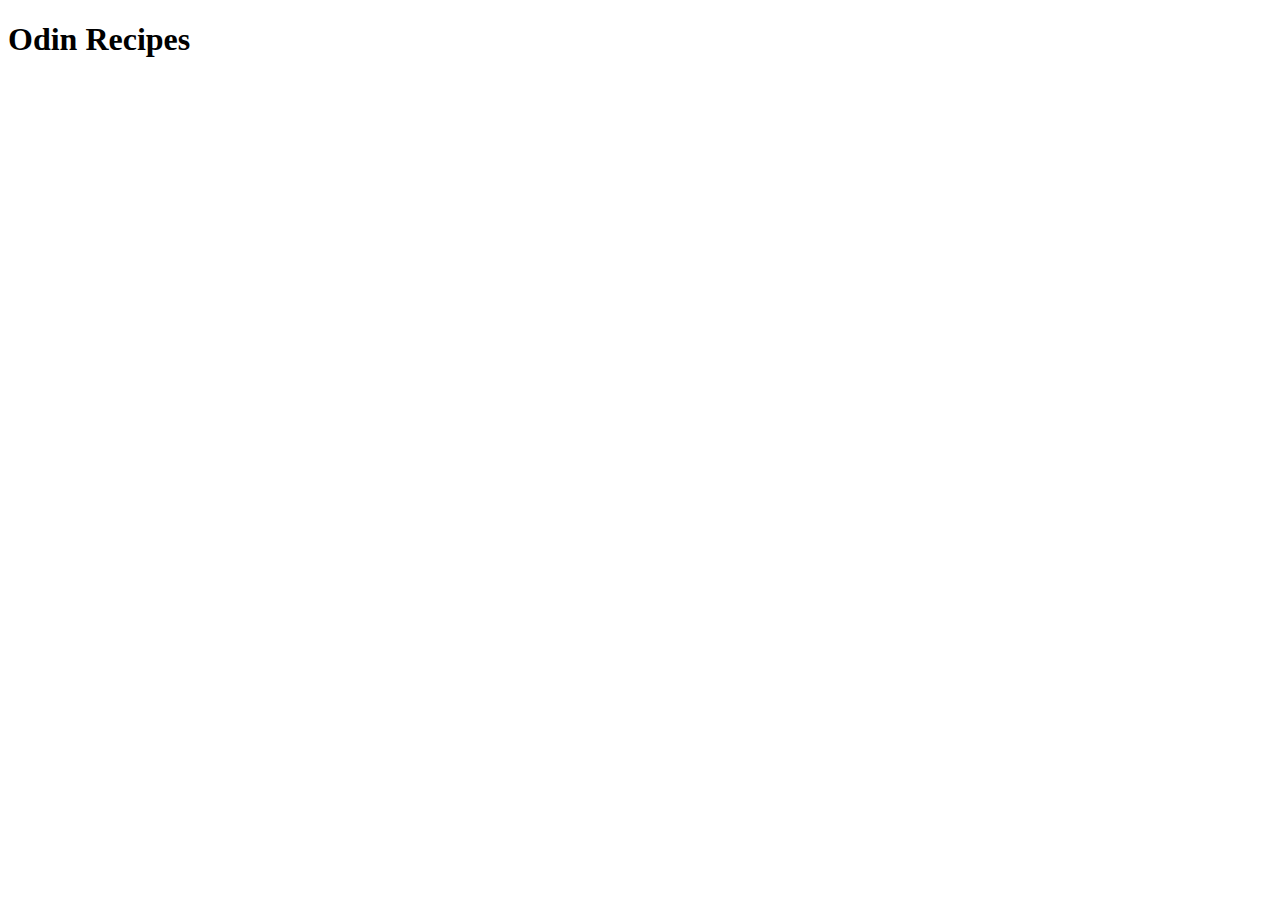
==== index.html @ 76c8c578 "Initial structure of Odin Recipes project" ====
<!DOCTYPE html>
<html lang="en">
  <head>
    <meta charset="UTF-8" />
    <meta http-equiv="X-UA-Compatible" content="IE=edge" />
    <meta name="viewport" content="width=device-width, initial-scale=1.0" />
    <meta name="author" content="Mohammed Badawy" />
    <meta name="description" content="Odin recipes project (Odin Project)" />
    <title>Odin Recipes</title>
  </head>
  <body>
    <h1>Odin Recipes</h1>
  </body>
</html>
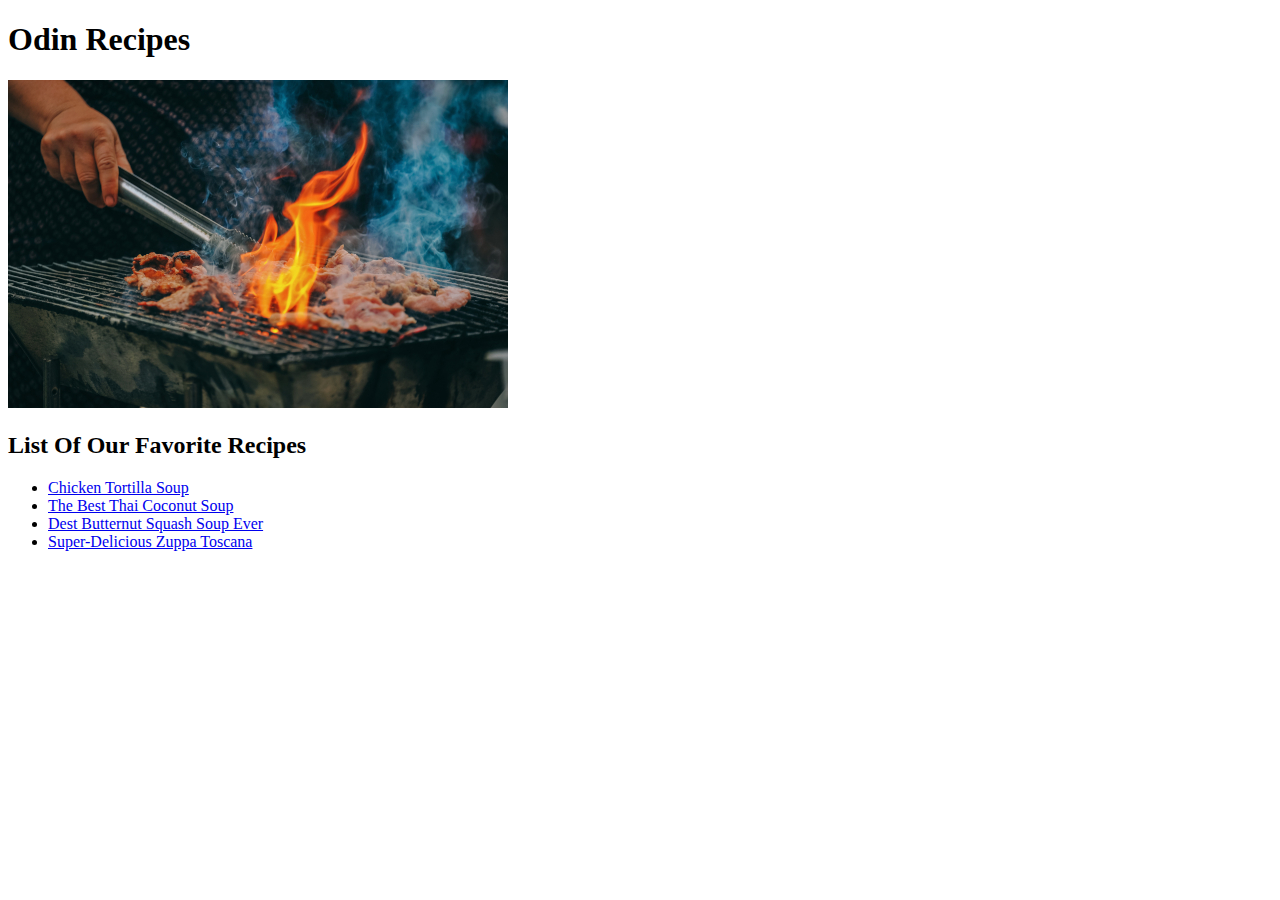
==== commit a73b71da: "Add image, unordered list of recipes to homepage" ====
--- a/index.html
+++ b/index.html
@@ -10,5 +10,22 @@
   </head>
   <body>
     <h1>Odin Recipes</h1>
+    <img src="./img/pexels-min-an-1482803.jpg" alt="an image of chef cooking" />
+
+    <h2>List Of Our Favorite Recipes</h2>
+    <ul>
+      <li><a href="recipes/chicken-tortilla.html">Chicken Tortilla Soup</a></li>
+      <li>
+        <a href="recipes/thai-coconut-soup.html">The Best Thai Coconut Soup</a>
+      </li>
+      <li>
+        <a href="recipes/butternut-soup.html"
+          >Dest Butternut Squash Soup Ever</a
+        >
+      </li>
+      <li>
+        <a href="recipes/zuppa-toscana.html">Super-Delicious Zuppa Toscana</a>
+      </li>
+    </ul>
   </body>
 </html>
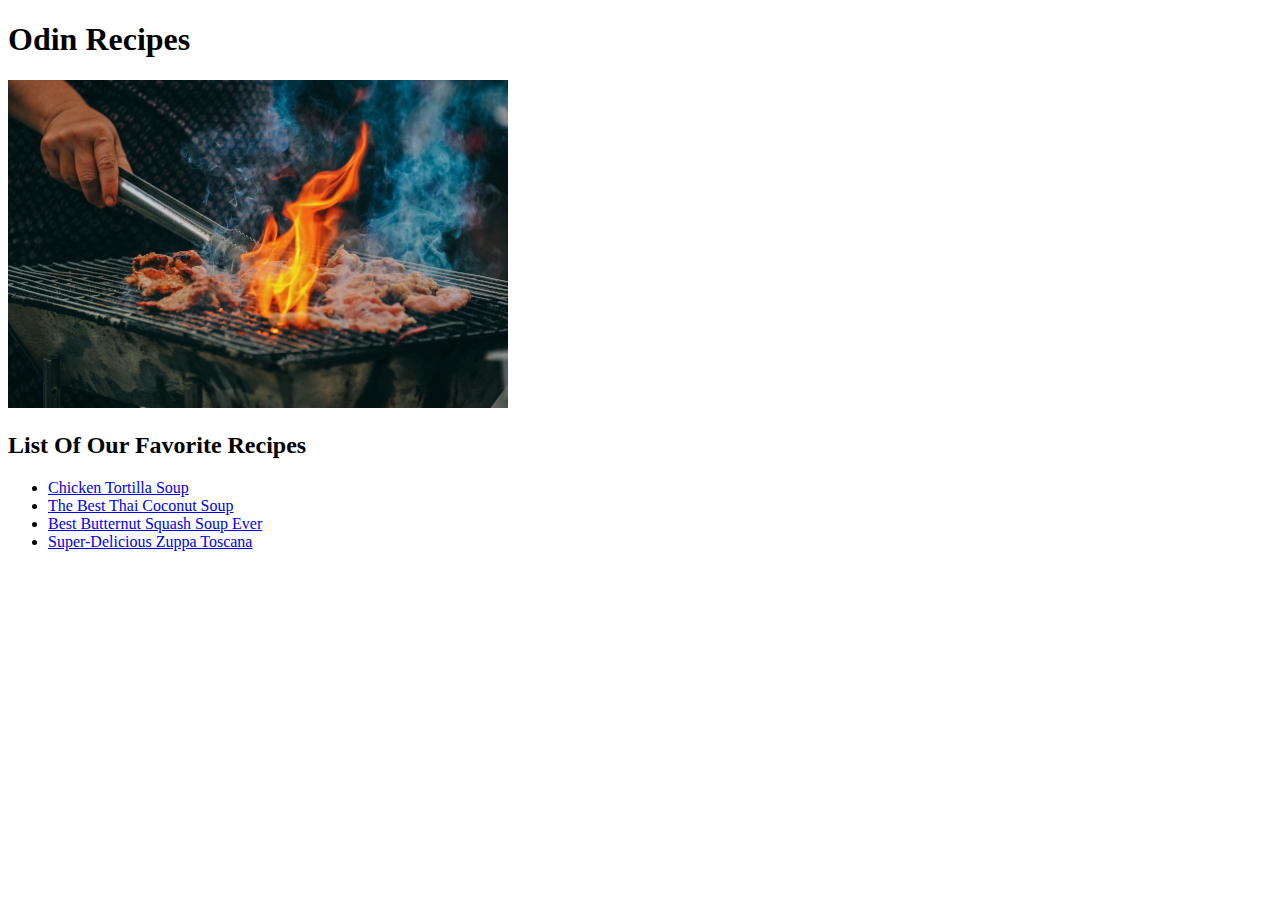
==== commit f03ce14e: "Add Semantics elements for butternut squash soup" ====
--- a/index.html
+++ b/index.html
@@ -20,7 +20,7 @@
       </li>
       <li>
         <a href="recipes/butternut-soup.html"
-          >Dest Butternut Squash Soup Ever</a
+          >Best Butternut Squash Soup Ever</a
         >
       </li>
       <li>
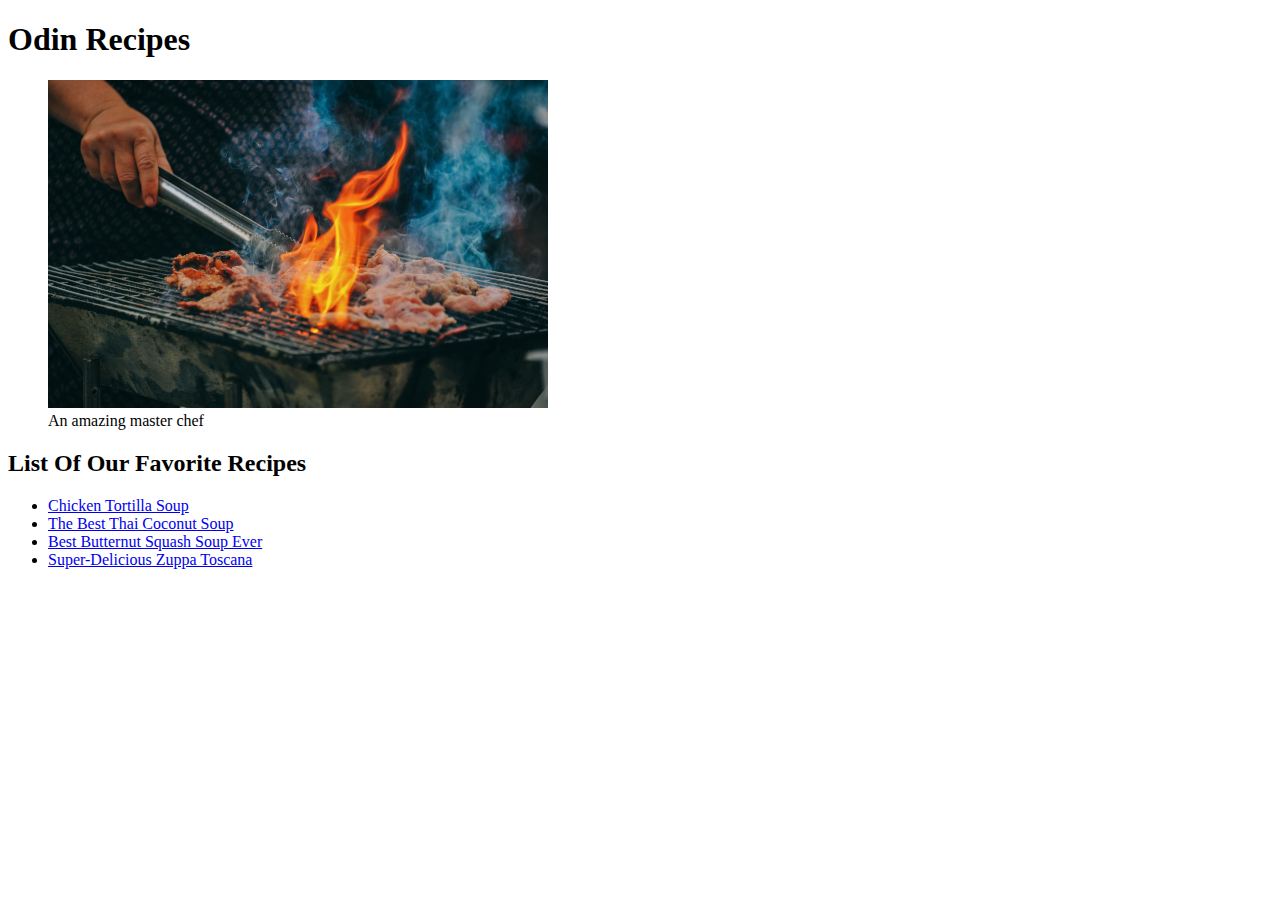
==== commit f42bcd82: "Add semantic elements to homepage" ====
--- a/index.html
+++ b/index.html
@@ -9,23 +9,34 @@
     <title>Odin Recipes</title>
   </head>
   <body>
-    <h1>Odin Recipes</h1>
-    <img src="./img/pexels-min-an-1482803.jpg" alt="an image of chef cooking" />
-
-    <h2>List Of Our Favorite Recipes</h2>
-    <ul>
-      <li><a href="recipes/chicken-tortilla.html">Chicken Tortilla Soup</a></li>
-      <li>
-        <a href="recipes/thai-coconut-soup.html">The Best Thai Coconut Soup</a>
-      </li>
-      <li>
-        <a href="recipes/butternut-soup.html"
-          >Best Butternut Squash Soup Ever</a
-        >
-      </li>
-      <li>
-        <a href="recipes/zuppa-toscana.html">Super-Delicious Zuppa Toscana</a>
-      </li>
-    </ul>
+    <article>
+      <h1>Odin Recipes</h1>
+      <figure>
+        <img
+          src="./img/pexels-min-an-1482803.jpg"
+          alt="an image of chef cooking"
+        />
+        <figcaption>An amazing master chef</figcaption>
+      </figure>
+      <h2>List Of Our Favorite Recipes</h2>
+      <ul>
+        <li>
+          <a href="recipes/chicken-tortilla.html">Chicken Tortilla Soup</a>
+        </li>
+        <li>
+          <a href="recipes/thai-coconut-soup.html"
+            >The Best Thai Coconut Soup</a
+          >
+        </li>
+        <li>
+          <a href="recipes/butternut-soup.html"
+            >Best Butternut Squash Soup Ever</a
+          >
+        </li>
+        <li>
+          <a href="recipes/zuppa-toscana.html">Super-Delicious Zuppa Toscana</a>
+        </li>
+      </ul>
+    </article>
   </body>
 </html>
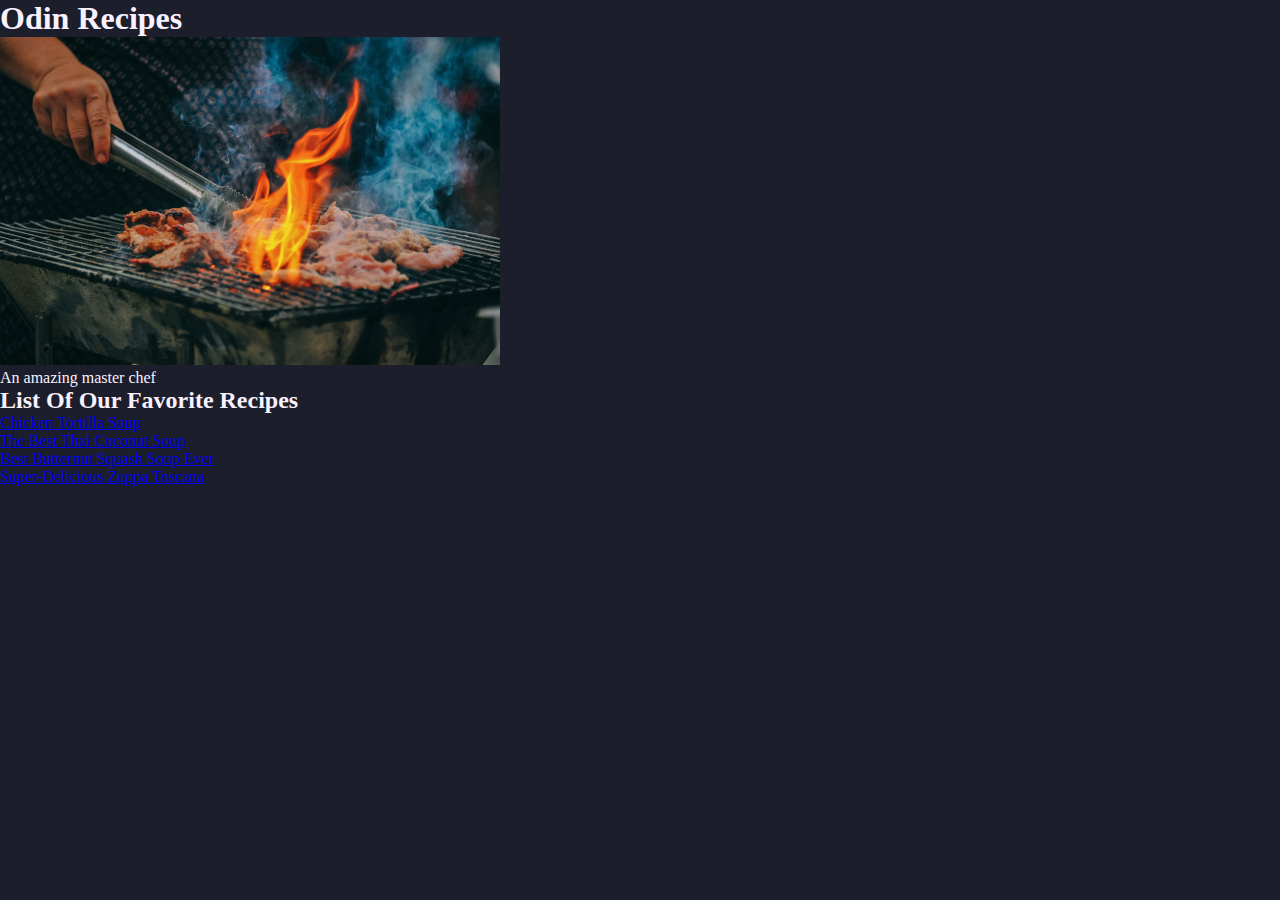
==== commit f133d164: "Initial styling for odin recipes project" ====
--- a/index.html
+++ b/index.html
@@ -6,6 +6,7 @@
     <meta name="viewport" content="width=device-width, initial-scale=1.0" />
     <meta name="author" content="Mohammed Badawy" />
     <meta name="description" content="Odin recipes project (Odin Project)" />
+    <link rel="stylesheet" href="css/styles.css" />
     <title>Odin Recipes</title>
   </head>
   <body>
--- a/css/styles.css
+++ b/css/styles.css
@@ -0,0 +1,9 @@
+* {
+  padding: 0;
+  margin: 0;
+}
+
+body {
+  background-color: #1d1e2c;
+  color: #f8f1ff;
+}
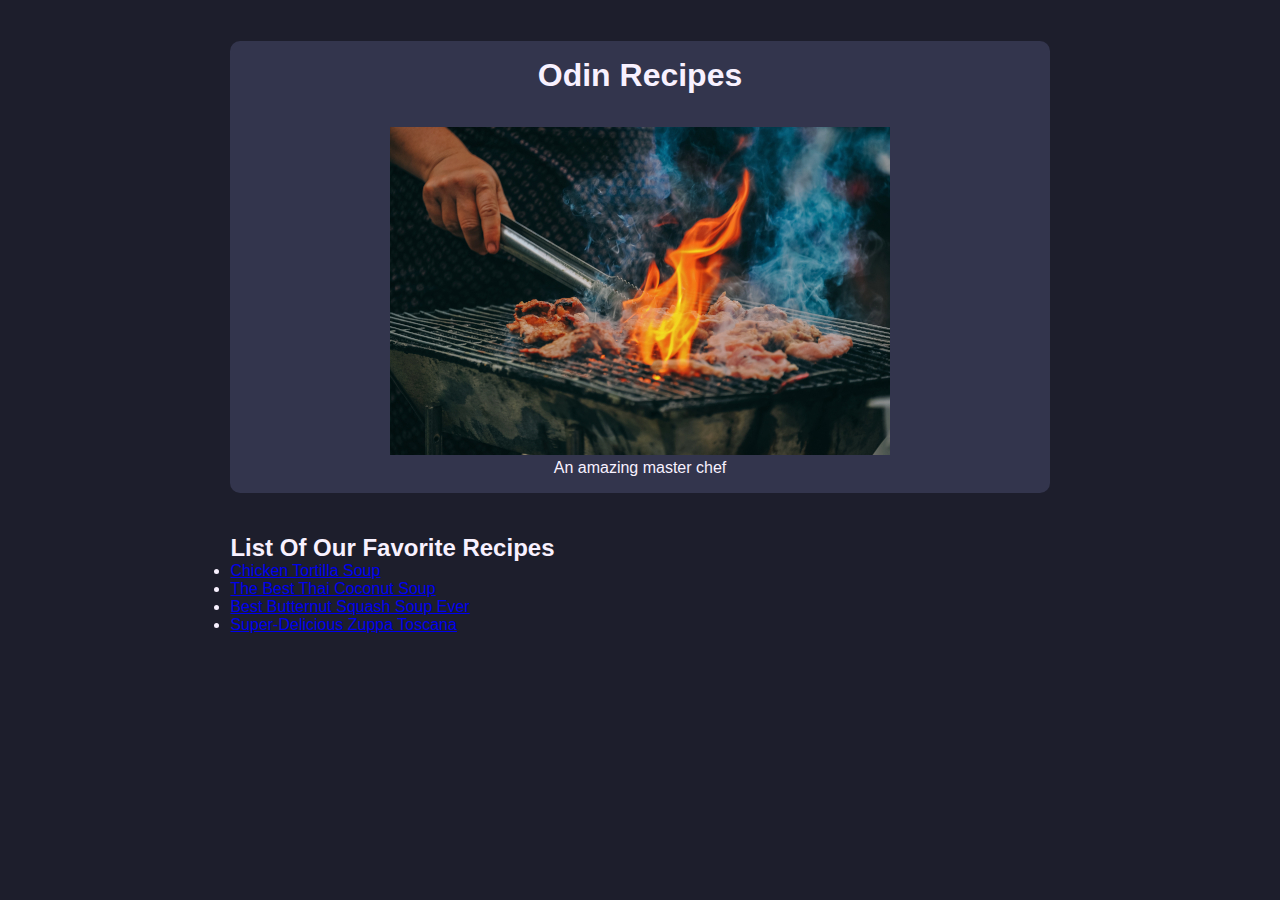
==== commit c72d5f24: "Add style to homepage" ====
--- a/index.html
+++ b/index.html
@@ -10,15 +10,17 @@
     <title>Odin Recipes</title>
   </head>
   <body>
-    <article>
-      <h1>Odin Recipes</h1>
-      <figure>
-        <img
-          src="./img/pexels-min-an-1482803.jpg"
-          alt="an image of chef cooking"
-        />
-        <figcaption>An amazing master chef</figcaption>
-      </figure>
+    <article class="outer-container">
+      <section class="inner-container">
+        <h1 class="main-heading">Odin Recipes</h1>
+        <figure class="img-container">
+          <img
+            src="./img/pexels-min-an-1482803.jpg"
+            alt="an image of chef cooking"
+          />
+          <figcaption>An amazing master chef</figcaption>
+        </figure>
+      </section>
       <h2>List Of Our Favorite Recipes</h2>
       <ul>
         <li>
--- a/css/styles.css
+++ b/css/styles.css
@@ -6,4 +6,40 @@
 body {
   background-color: #1d1e2c;
   color: #f8f1ff;
+  padding-left: 10%;
+  padding-right: 10%;
+  margin: 0 auto;
+  font-family: "roboto", sans-serif;
 }
+
+.outer-container {
+  width: 80%;
+  margin: 0 auto;
+}
+
+.inner-container {
+  background-color: #33354d;
+  margin-top: 5%;
+  margin-bottom: 5%;
+  border-radius: 10px;
+}
+
+.main-heading {
+  text-align: center;
+  font-size: 2rem;
+  font-weight: bold;
+  padding-top: 2%;
+  padding-bottom: 2%;
+}
+
+.img-container {
+  max-width: 80%;
+  margin: 0 auto;
+  text-align: center;
+  padding-top: 2%;
+  padding-bottom: 2%;
+}
+
+img {
+  max-width: 100%;
+}
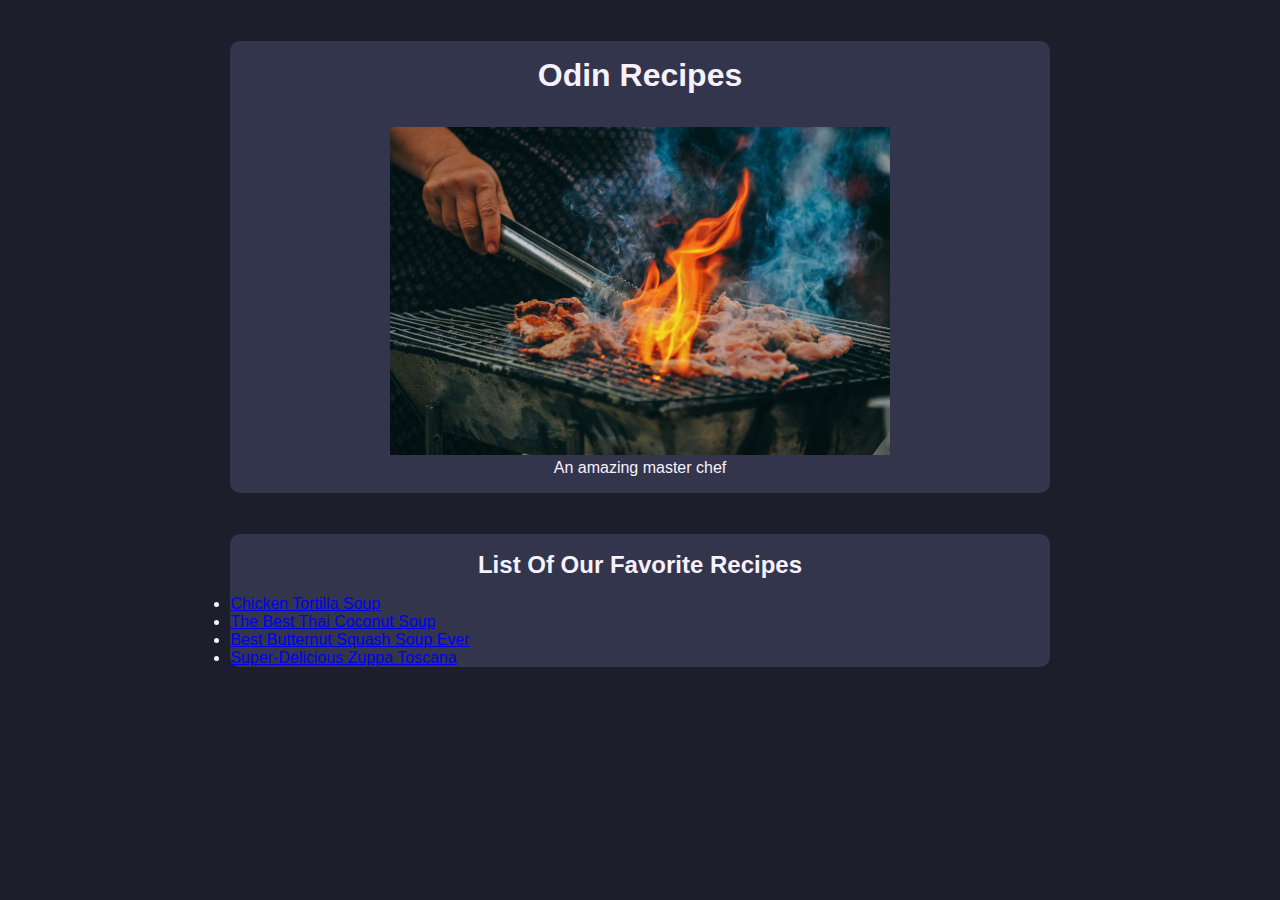
==== commit ea410224: "Add subtitle class to style sub-headings" ====
--- a/index.html
+++ b/index.html
@@ -21,25 +21,29 @@
           <figcaption>An amazing master chef</figcaption>
         </figure>
       </section>
-      <h2>List Of Our Favorite Recipes</h2>
-      <ul>
-        <li>
-          <a href="recipes/chicken-tortilla.html">Chicken Tortilla Soup</a>
-        </li>
-        <li>
-          <a href="recipes/thai-coconut-soup.html"
-            >The Best Thai Coconut Soup</a
-          >
-        </li>
-        <li>
-          <a href="recipes/butternut-soup.html"
-            >Best Butternut Squash Soup Ever</a
-          >
-        </li>
-        <li>
-          <a href="recipes/zuppa-toscana.html">Super-Delicious Zuppa Toscana</a>
-        </li>
-      </ul>
+      <section class="inner-container">
+        <h2 class="subtitle">List Of Our Favorite Recipes</h2>
+        <ul>
+          <li>
+            <a href="recipes/chicken-tortilla.html">Chicken Tortilla Soup</a>
+          </li>
+          <li>
+            <a href="recipes/thai-coconut-soup.html"
+              >The Best Thai Coconut Soup</a
+            >
+          </li>
+          <li>
+            <a href="recipes/butternut-soup.html"
+              >Best Butternut Squash Soup Ever</a
+            >
+          </li>
+          <li>
+            <a href="recipes/zuppa-toscana.html"
+              >Super-Delicious Zuppa Toscana</a
+            >
+          </li>
+        </ul>
+      </section>
     </article>
   </body>
 </html>
--- a/css/styles.css
+++ b/css/styles.css
@@ -24,12 +24,20 @@
   border-radius: 10px;
 }
 
-.main-heading {
+.main-heading,
+.subtitle {
   text-align: center;
-  font-size: 2rem;
   font-weight: bold;
   padding-top: 2%;
   padding-bottom: 2%;
+}
+
+.main-heading {
+  font-size: 2rem;
+}
+
+.subtitle {
+  font-size: 1.5rem;
 }
 
 .img-container {
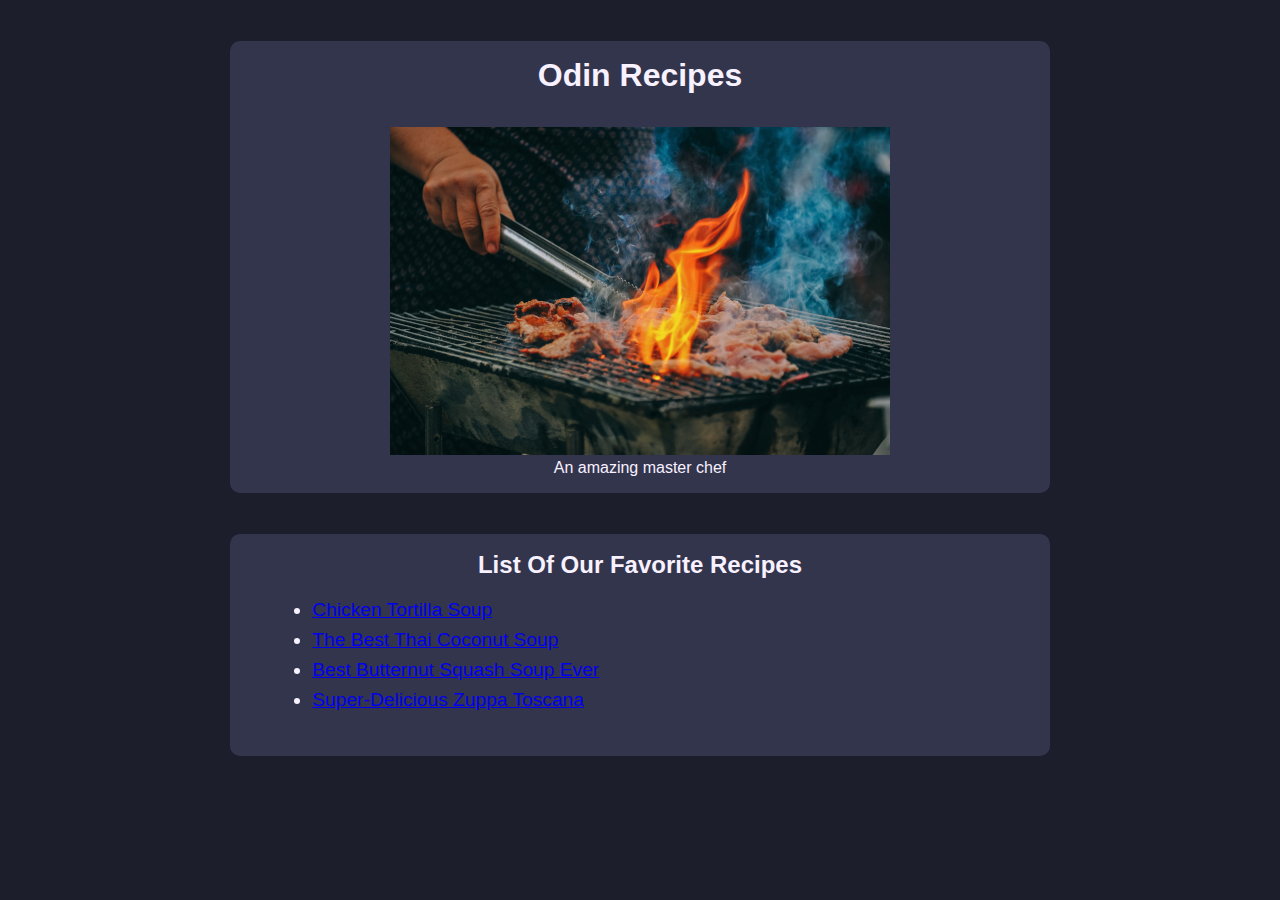
==== commit 52c646ca: "Add styles to lists in homepage" ====
--- a/index.html
+++ b/index.html
@@ -23,7 +23,7 @@
       </section>
       <section class="inner-container">
         <h2 class="subtitle">List Of Our Favorite Recipes</h2>
-        <ul>
+        <ul class="lists">
           <li>
             <a href="recipes/chicken-tortilla.html">Chicken Tortilla Soup</a>
           </li>
--- a/css/styles.css
+++ b/css/styles.css
@@ -51,3 +51,11 @@
 img {
   max-width: 100%;
 }
+
+.lists {
+  font-size: 1.2rem;
+  padding-left: 10%;
+  padding-right: 10%;
+  padding-bottom: 5%;
+  line-height: 30px;
+}
